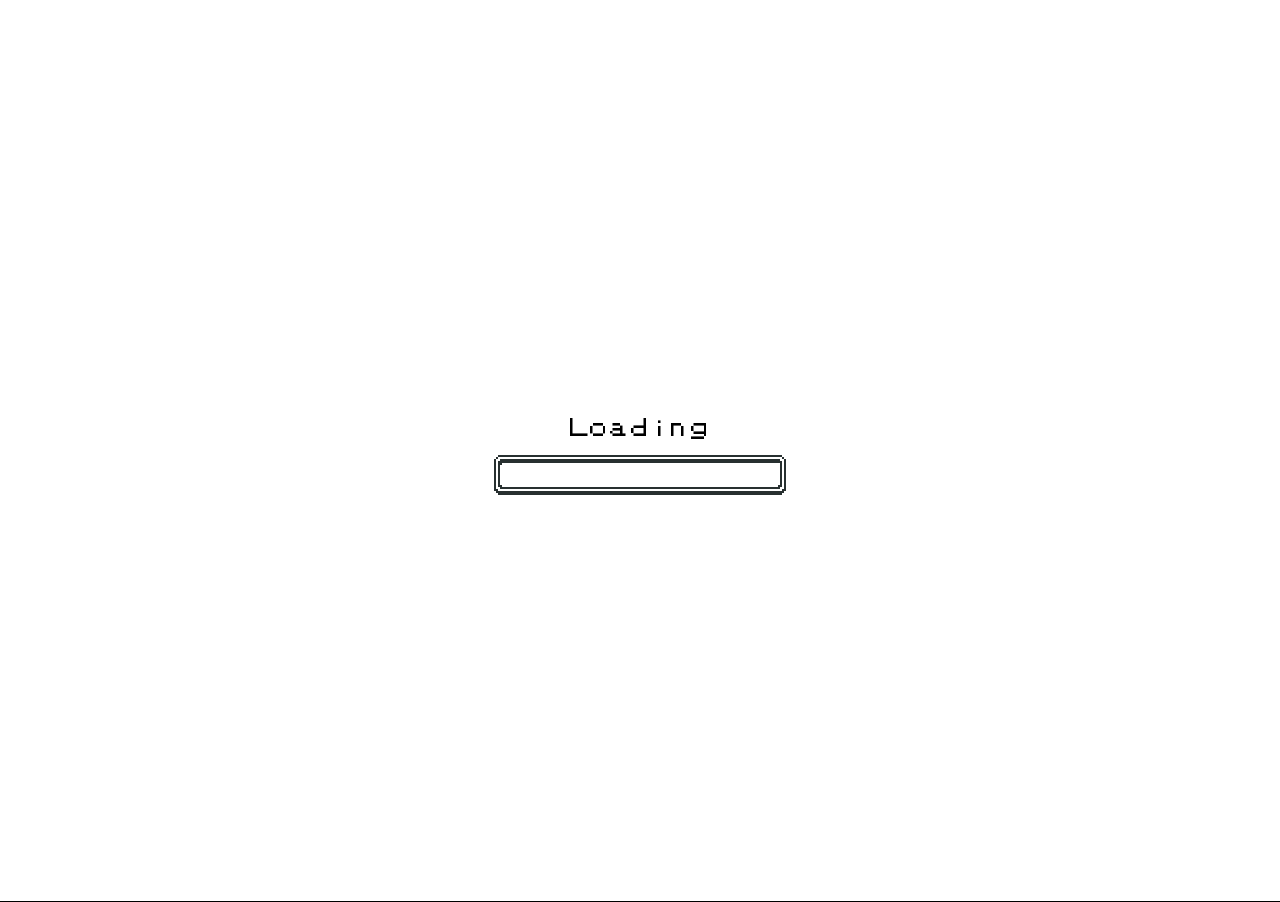
==== index.html @ c213d7d9 "Refactor camera controls: replace orbit button with switch button and update styles for improved int" ====
<!doctype html>
<html lang="en">
  <head>
    <script type="importmap">
      {
        "imports": {
          "three": "https://cdn.jsdelivr.net/npm/three@0.183.2/+esm",
          "three/addons/": "https://cdn.jsdelivr.net/npm/three@0.183.2/examples/jsm/"
        }
      }
    </script>
    <!-- "gsap": "https://cdnjs.cloudflare.com/ajax/libs/gsap/3.13.0/gsap.min.js" -->
    <meta charset="UTF-8" />
    <meta
      name="viewport"
      content="width=device-width, initial-scale=1.0, maximum-scale=1.0, user-scalable=no"
    />
    <title>pkbd</title>
    <link rel="stylesheet" href="css/pokemonBorder.css" />
    <link rel="stylesheet" href="css/main.css" />
    <link rel="stylesheet" href="css/canvas.css" />
    <link rel="stylesheet" href="css/keys.css" />

    <script src="js/index.js" type="module"></script>
  </head>
  <body>
    <div id="startScreen" class="start-screen">
      <div class="start-screen-content">
        <div id="loadingBarContainer" class="loading-bar-container">
          <div class="loading-text-container">
            <p id="loadingText" class="pkfnt">Loading</p>
          </div>
          <div class="pkbd loading-bar">
            <div class="loading-bar-track">
              <div id="loadingBar" class="loading-bar-fill"></div>
            </div>
          </div>
        </div>
        <p
          id="startBtn"
          onclick="requestPermissions()"
          class="pkbd pkbd-clickable"
          hidden
        >
          Click to start
        </p>
      </div>
    </div>
    <main class="canvas-container">
      <canvas class="main-canvas" id="renderCanvas" tabindex="0"></canvas>
      <!-- <canvas id="debug-canvas" width="437" height="1240"></canvas> -->
      <div class="camera-controls invert">
        <button
          id="cameraSwitchButton"
          type="button"
          class="camera-orbit-button"
          onclick="switchCameraMode()"
        >
          <svg
            id="cameraOrbitSvg"
            class="camera-orbit-svg"
            width="50"
            height="50"
            viewBox="0 0 250 250"
          >
            <!-- Set to match viewBox (250x250) -->
            <rect
              id="rectFill"
              x="0"
              y="0"
              width="250"
              height="250"
              fill="black"
              rx="4"
              ry="4"
            ></rect>

            <rect
              id="rectBorder"
              x="0"
              y="0"
              width="250"
              height="250"
              stroke="black"
              stroke-width="10px"
              fill="none"
              rx="4"
              ry="4"
            ></rect>
          </svg>

          <img
            class="camera-orbit-image"
            width="34"
            height="34"
            alt="Camera Icon"
            src="assets/icons/camera.svg"
          />
        </button>
      </div>
      <div class="info" id="info">
        <p class="pkbd sm invert">
          Controls: Arrow keys to move, Enter key to interact
        </p>
      </div>
    </main>
    <div class="canvas-container game-container">
      <canvas
        class="main-canvas"
        id="mainCanvas"
        width="480"
        height="432"
        tabindex="0"
      ></canvas>
    </div>
    <!-- <div class="game-instructions-container">
      <p class="pkbd sm game-instructions">
        Click on the game screen to interact and enable sound
      </p>
    </div> -->

    <div class="controls" id="controls">
      <div id="arrowKeys" class="arrowKeys">
        <div id="arrowKeyUp" class="arrowKey up"></div>
        <div id="arrowKeyDown" class="arrowKey down"></div>
        <div id="arrowKeyLeft" class="arrowKey left"></div>
        <div id="arrowKeyRight" class="arrowKey right"></div>
      </div>
      <div id="controlKeys" class="controlKeys">
        <div id="controlKeyA" class="controlKey a">A</div>
        <div id="controlKeyB" class="controlKey b">B</div>
      </div>
    </div>
  </body>
</html>
---- css/pokemonBorder.css ----
:root {
  --border-color: #283030;
}

.pkbd {
  contain: layout style;
  font-family: Pokemon;
  position: relative;
  background-color: white;
  border: 2px solid var(--border-color);
  width: fit-content;
  padding: 0.2em 0.4em;
  border-top: 4px solid var(--border-color);
  /* 3. Draw the white dots using the background trick */
  background-image:
   /* Top Left */
    linear-gradient(var(--border-color), var(--border-color)),
    /* Bottom Left */ linear-gradient(var(--border-color), var(--border-color)),
    /* Bottom Right */ linear-gradient(var(--border-color), var(--border-color));

  /* Set the size of your dots */
  background-size: 2px 2px;
  background-repeat: no-repeat;

  /* Pin them to the extreme corners of this new stretched box */
  background-position:
    0px 0px,
    /* Top Right */ 0px 100%,
    /* Bottom Left */ 100% 100%;
}

/* White middle layer */
.pkbd::before {
  content: '';
  position: absolute;
  top: -8px;
  left: -4px;
  right: -4px;
  bottom: -4px;
  border: 2px solid white;

  /* 2. Force it to sit on top of everything */
  z-index: 10;

  /* Prevent this invisible box from blocking mouse clicks */
  pointer-events: none;

  background-image:
    linear-gradient(white, white), linear-gradient(white, white),
    linear-gradient(white, white), linear-gradient(white, white);

  /* Pin them to the extreme corners of this new stretched box */
  background-position:
    0px 2px,
    /* Top Right */ 0px 100%,
    /* Bottom Left */ 100% 100%,
    100% 2px; /* Bottom Right */

  background-size: 2px 2px;
  background-repeat: no-repeat;
}

/* Outer gray layer */
.pkbd::after {
  content: '';
  position: absolute;
  top: -8px;
  left: -6px;
  right: -6px;
  bottom: -8px;
  z-index: 11;

  /* Prevent this invisible box from blocking mouse clicks */
  pointer-events: none;

  /* Replace border with backgrounds so corner dots appear on same layer */
  background-image:
    linear-gradient(var(--border-color), var(--border-color)),
    linear-gradient(var(--border-color), var(--border-color)),
    linear-gradient(var(--border-color), var(--border-color)),
    linear-gradient(var(--border-color), var(--border-color)),
    /* top left start*/ linear-gradient(white, white),
    linear-gradient(white, white),
    linear-gradient(white, white),
    /* top left end*/ /* top right start*/ linear-gradient(white, white),
    linear-gradient(white, white),
    linear-gradient(white, white),
    /* top right end*/ /* bottom left start*/ linear-gradient(white, white),
    linear-gradient(white, white),
    linear-gradient(white, white),
    /* bottom left end*/ /* bottom right start*/ linear-gradient(white, white),
    linear-gradient(white, white),
    linear-gradient(white, white),
    /* bottom right end*/ /* Border lines */
    linear-gradient(to right, var(--border-color), var(--border-color)),
    /* Top border */
    linear-gradient(to right, var(--border-color), var(--border-color)),
    /* Bottom border */
    linear-gradient(to bottom, var(--border-color), var(--border-color)),
    /* Left border */
    linear-gradient(to bottom, var(--border-color), var(--border-color)); /* Right border */

  background-size:
    /* Corner dots size */
    2px 2px,
    2px 2px,
    2px 2px,
    2px 2px,
    /* top left start*/ 2px 2px,
    2px 2px,
    2px 2px,
    /* top left end*/ /* top right start*/ 2px 2px,
    2px 2px,
    2px 2px,
    /* top right end*/ /* bottom left start*/ 2px 2px,
    2px 2px,
    2px 2px,
    /* bottom left end*/ /* bottom right start*/ 2px 2px,
    2px 2px,
    2px 2px,
    /* bottom right end*/ /* Border sizes */ 100% 2px,
    /* Top border */ 100% 4px,
    /* Bottom border (thicker) */ 2px 100%,
    /* Left border */ 2px 100%; /* Right border */

  background-position:
    /* Corner dots positions */
    2px 2px,
    /* Top-left */ calc(100% - 2px) 2px,
    /* Top-right */ 2px calc(100% - 4px),
    /* Bottom-left */ calc(100% - 2px) calc(100% - 4px),
    /* Bottom-right */ /* top left start*/ 0px 0px,
    0px 2px,
    2px 0px,
    /* top left end*/ /* top right start*/ 100% 0px,
    100% 2px,
    calc(100% - 2px) 0px,
    /* top right end*/ /* bottom left start*/ 0px 100%,
    2px 100%,
    0px calc(100% - 2px),
    /* bottom left end*/ /* bottom right start*/ 100% 100%,
    100% calc(100% - 2px),
    calc(100% - 2px) 100%,
    /* bottom right end*/ /* Border positions */ 0 0,
    /* Top border */ 0 100%,
    /* Bottom border */ 0 0,
    /* Left border */ 100% 0; /* Right border */

  background-repeat: no-repeat;
  /*#####*/
}
.pkbd-clickable {
  cursor: pointer;
  &:hover {
    transform: translate(2px, -2px);
    box-shadow: 6px 8px 0 var(--border-color);
  }
}
---- css/main.css ----
@font-face {
  font-family: 'Pokemon';
  src: url('../assets/pokemon-font.ttf') format('truetype');
  font-weight: normal;
  font-style: normal;
}

html {
  font-size: 20px;
  -webkit-user-scalable: no;
  user-scalable: no;
  -webkit-user-select: none;
  user-select: none;
  touch-action: none;
}
p {
  margin: 0;
}
body {
  font-size: 1rem;
  -webkit-user-select: none;
  user-select: none;
  -webkit-touch-callout: none;
  margin: 0 0;
  padding: 0;
  box-sizing: border-box;
  overflow: hidden;
  overscroll-behavior: none;
}
@property --iris-r {
  syntax: '<percentage>';
  inherits: false;
  initial-value: 0%;
}

@keyframes iris-open {
  to {
    --iris-r: 150%;
  }
}
.pkfnt {
  font-family: 'Pokemon', sans-serif;
}
.start-screen {
  position: absolute;
  top: 0;
  left: 0;
  right: 0;
  bottom: 0;
  display: flex;
  flex-direction: column;
  justify-content: center;
  align-items: center;
  background-color: white;
  z-index: 999;
}

.start-screen-closing {
  animation: iris-open 0.55s cubic-bezier(0.4, 0, 0.6, 1) forwards;
  -webkit-mask-image: radial-gradient(
    circle at center,
    transparent var(--iris-r),
    black var(--iris-r)
  );
  mask-image: radial-gradient(
    circle at center,
    transparent var(--iris-r),
    black var(--iris-r)
  );
  pointer-events: none;
}
.start-screen-content {
  display: flex;
  flex-direction: column;
  align-items: center;
  gap: 2rem;
}
.loading-text-container {
  width: 140px;
}
.loading-bar-container {
  display: flex;
  flex-direction: column;
  align-items: center;
  justify-content: center;
  gap: 1rem;
  padding: 0;
}
.loading-bar {
  padding: 0;
}
.loading-bar-track {
  width: 14rem;
  height: 1.2rem;
  padding: 0;
  overflow: hidden;
  position: relative;
}
.loading-bar-fill {
  position: absolute;
  inset: 0;
  width: 0%;
  background-color: var(--border-color);
  transition: width 0.25s ease;
}
.tileset-preview::after {
  content: 'Tileset Preview';
  position: absolute;
  top: 0;
  left: 0;
  right: 0;
  bottom: 0;
  color: red;
  background-color: rgba(0, 0, 0, 0.5);
  font-size: 1.5rem;
}
.main-canvas-container {
  margin-top: 1rem;
  display: flex;
  justify-content: center;
  align-items: center;
}

.sm {
  font-size: 0.5rem;
}
.md {
  font-size: 0.8rem;
}
.game-instructions {
  text-align: center;
}
.game-instructions-container {
  padding-top: 1rem;
  display: flex;
  width: 100%;
  align-items: center;
  justify-content: center;
  text-align: center;
}

.camera-orbit-button {
  position: relative;
  width: 50px;
  height: 50px;
  display: flex;
  align-items: center;
  justify-content: center;
  background-color: transparent;
  border: none;
  padding: 0;
  cursor: pointer;
}
#rectFill {
  transform-origin: center;
  transform-box: fill-box; /* Crucial for SVG centering */
  transition: transform 0.4s cubic-bezier(0.22, 1, 0.36, 1);
  pointer-events: none; /* Don't block clicks */
  transform: scale(1);
}

/* State when the button is active */
.is-active #rectFill {
  transform: scale(0); /* Start hidden */
}

.camera-orbit-svg {
  overflow: visible;
}

.camera-orbit-arrow {
  transform-box: view-box;
  transform-origin: 125px 125px;
  transform: rotate(0deg);
}

.camera-orbit-image {
  position: absolute;
  /* Use 50% and negative margins or translate for perfect centering */
  top: 50%;
  left: 50%;
  transform: translate(-50%, -50%);
  transition: filter 0.3s ease; /* Smooth color transition */
  pointer-events: none;
  filter: invert(1);
}
.is-active .camera-orbit-image {
  filter: invert(0);
}
/* Desktop: hide d-pad */
.info {
  position: absolute;
  display: flex;
  flex-direction: column;
  top: 0.5rem;
  left: 0.5rem;
  align-items: flex-start;
}

.camera-controls {
  position: absolute;
  display: flex;
  flex-direction: column;
  top: 0.5rem;
  right: 0.5rem;
  align-items: flex-end;
  gap: 1rem;
}
.invert {
  filter: invert(1);
  -webkit-filter: invert(1); /* Legacy Safari support */
}

@media (max-width: 600px) {
  html {
    font-size: 14px;
  }

  .main-canvas-container {
    margin-top: 0.5rem;
    padding: 0 8px;
  }

  /* Hide keyboard instructions, show d-pad */
  .info {
    display: none;
  }
  .camera-controls {
    flex-direction: row;
  }
  .sm {
    font-size: 0.7rem;
  }
  .md {
    font-size: 1rem;
  }
}
---- css/canvas.css ----
.main-canvas {
  border: solid black 1px;
  max-width: 100%;
  height: auto;
  width: 100svw;
  height: 100svh;
  /* height: 93svh; */
  touch-action: auto !important;
  position: relative;
}

.canvas-container {
  display: flex;
  justify-content: center;
  align-items: center;
}
.game-container {
  visibility: hidden;
  display: none;
}
---- css/keys.css ----
.controls {
  display: none;
  /* display: flex; */
  flex-direction: row;
  align-items: center;
  justify-content: space-between;
  margin: 1rem;
  display: none;
}

.arrowKeys {
  width: 40%;
  position: relative;
  aspect-ratio: 1;
}

@media (max-width: 600px) {
  .arrowKeys {
    width: 180px;
  }
}
:root {
  --arrow-key-size: 30%;
  --arrow-key-radius: 30%;
  --arrow-key-hover-color: lightgray;
  --control-key-size: 30%;
}
.arrowKey {
  position: absolute;
  width: var(--arrow-key-size);
  aspect-ratio: 1;
  border: solid black 1px;
  touch-action: none;
  &:active,
  &.pressed {
    background-color: var(--arrow-key-hover-color);
  }
  /* Desktop hover: only for true pointer devices */
  @media (hover: hover) and (pointer: fine) {
    &:hover {
      background-color: var(--arrow-key-hover-color);
    }
  }
  /* Touch devices: suppress transitions to avoid fade-out flicker on release */
  @media (hover: none), (pointer: coarse) {
    & {
      transition: none;
    }
  }
}
.arrowKeys .up {
  border-top-left-radius: var(--arrow-key-radius);
  border-top-right-radius: var(--arrow-key-radius);
  top: 4.5%;
  left: 50%;
  transform: translateX(-50%);
  border-bottom: none;
}

.arrowKeys .down {
  bottom: 4.5%;
  left: 50%;
  transform: translateX(-50%);
  border-top: none;
  border-bottom-left-radius: var(--arrow-key-radius);
  border-bottom-right-radius: var(--arrow-key-radius);
}

.arrowKeys .left {
  top: 50%;
  left: 4.5%;
  transform: translateY(-50%);
  border-right: none;
  border-top-left-radius: var(--arrow-key-radius);
  border-bottom-left-radius: var(--arrow-key-radius);
}

.arrowKeys .right {
  top: 50%;
  right: 4.5%;
  transform: translateY(-50%);
  border-left: none;
  border-top-right-radius: var(--arrow-key-radius);
  border-bottom-right-radius: var(--arrow-key-radius);
}
.controlKeys {
  width: 40%;
  position: relative;
  aspect-ratio: 1;
}

.controlKey {
  position: absolute;
  width: var(--control-key-size);
  aspect-ratio: 1;
  display: flex;
  justify-content: center;
  align-items: center;
  text-align: center;
  border-radius: 100%;
  transform: translateY(-30%);
  border: solid black 1px;
  touch-action: none;
  &:active,
  &.pressed {
    background-color: var(--arrow-key-hover-color);
  }
  /* Desktop hover: only for true pointer devices */
  @media (hover: hover) and (pointer: fine) {
    &:hover {
      background-color: var(--arrow-key-hover-color);
    }
  }
  /* Touch devices: suppress transitions to avoid fade-out flicker on release */
  @media (hover: none), (pointer: coarse) {
    & {
      transition: none;
    }
  }
}

.controlKeys .a {
  top: 30%;
  right: 5%;
}

.controlKeys .b {
  top: 50%;
  right: 45%;
}
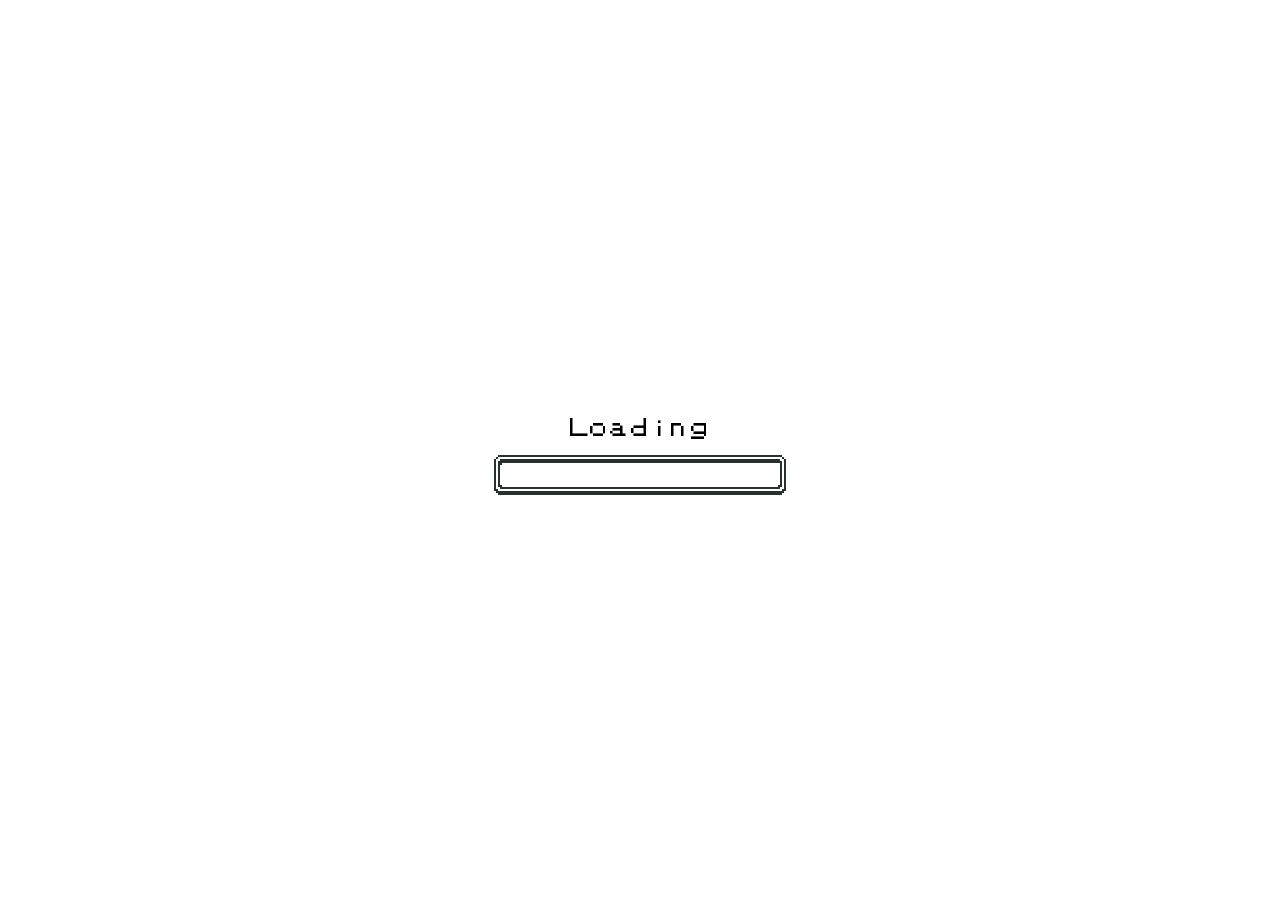
==== commit fb29a255: "fix: remove unused bump sound file; update canvas styles and game canvas dimensions; enhance GameBoy" ====
--- a/index.html
+++ b/index.html
@@ -15,12 +15,34 @@
       name="viewport"
       content="width=device-width, initial-scale=1.0, maximum-scale=1.0, user-scalable=no"
     />
-    <title>pkbd</title>
+    <title>Sebastian's Portfolio</title>
+    <link rel="icon" href="assets/favicon.png" />
     <link rel="stylesheet" href="css/pokemonBorder.css" />
     <link rel="stylesheet" href="css/main.css" />
     <link rel="stylesheet" href="css/canvas.css" />
     <link rel="stylesheet" href="css/keys.css" />
 
+    <!-- <script>
+      // Catch any module-load or runtime errors and show them visually on device
+      // (remove this block once the issue is identified)
+      const _showErr = (msg) => {
+        const el = document.createElement('pre');
+        el.style.cssText =
+          'position:fixed;top:0;left:0;right:0;z-index:99999;background:#fff;color:red;font-size:11px;padding:8px;overflow:auto;max-height:60vh;white-space:pre-wrap;word-break:break-all';
+        el.textContent = msg;
+        document.body
+          ? document.body.appendChild(el)
+          : document.addEventListener('DOMContentLoaded', () =>
+              document.body.appendChild(el),
+            );
+      };
+      window.addEventListener('error', (e) =>
+        _showErr(e.message + '\n' + e.filename + ':' + e.lineno),
+      );
+      window.addEventListener('unhandledrejection', (e) =>
+        _showErr(String(e.reason)),
+      );
+    </script> -->
     <script src="js/index.js" type="module"></script>
   </head>
   <body>
@@ -49,11 +71,11 @@
     <main class="canvas-container">
       <canvas class="main-canvas" id="renderCanvas" tabindex="0"></canvas>
       <!-- <canvas id="debug-canvas" width="437" height="1240"></canvas> -->
-      <div class="camera-controls invert">
+      <div class="camera-controls invert" id="htmlCameraControls">
         <button
           id="cameraSwitchButton"
           type="button"
-          class="camera-orbit-button"
+          class="camera-orbit-button pkbd pkbd-clickable"
           onclick="switchCameraMode()"
         >
           <svg
@@ -63,7 +85,6 @@
             height="50"
             viewBox="0 0 250 250"
           >
-            <!-- Set to match viewBox (250x250) -->
             <rect
               id="rectFill"
               x="0"
@@ -74,39 +95,20 @@
               rx="4"
               ry="4"
             ></rect>
-
-            <rect
-              id="rectBorder"
-              x="0"
-              y="0"
-              width="250"
-              height="250"
-              stroke="black"
-              stroke-width="10px"
-              fill="none"
-              rx="4"
-              ry="4"
-            ></rect>
           </svg>
 
           <img
             class="camera-orbit-image"
-            width="34"
-            height="34"
+            width="40"
             alt="Camera Icon"
             src="assets/icons/camera.svg"
           />
         </button>
       </div>
-      <div class="info" id="info">
-        <p class="pkbd sm invert">
-          Controls: Arrow keys to move, Enter key to interact
-        </p>
-      </div>
     </main>
     <div class="canvas-container game-container">
       <canvas
-        class="main-canvas"
+        class="game-canvas"
         id="mainCanvas"
         width="480"
         height="432"
@@ -129,6 +131,7 @@
       <div id="controlKeys" class="controlKeys">
         <div id="controlKeyA" class="controlKey a">A</div>
         <div id="controlKeyB" class="controlKey b">B</div>
+        <div id="controlKeyStart" class="controlKey start">Start</div>
       </div>
     </div>
   </body>
--- a/css/main.css
+++ b/css/main.css
@@ -27,15 +27,12 @@
   overflow: hidden;
   overscroll-behavior: none;
 }
-@property --iris-r {
-  syntax: '<percentage>';
-  inherits: false;
-  initial-value: 0%;
-}
-
 @keyframes iris-open {
+  from {
+    clip-path: circle(150% at center);
+  }
   to {
-    --iris-r: 150%;
+    clip-path: circle(0% at center);
   }
 }
 .pkfnt {
@@ -57,16 +54,6 @@
 
 .start-screen-closing {
   animation: iris-open 0.55s cubic-bezier(0.4, 0, 0.6, 1) forwards;
-  -webkit-mask-image: radial-gradient(
-    circle at center,
-    transparent var(--iris-r),
-    black var(--iris-r)
-  );
-  mask-image: radial-gradient(
-    circle at center,
-    transparent var(--iris-r),
-    black var(--iris-r)
-  );
   pointer-events: none;
 }
 .start-screen-content {
@@ -201,10 +188,13 @@
   position: absolute;
   display: flex;
   flex-direction: column;
-  top: 0.5rem;
+  top: 14px;
   right: 0.5rem;
   align-items: flex-end;
   gap: 1rem;
+  display: none;
+  opacity: 0;
+  transition: opacity 0.3s ease;
 }
 .invert {
   filter: invert(1);
@@ -228,6 +218,7 @@
   .camera-controls {
     flex-direction: row;
   }
+
   .sm {
     font-size: 0.7rem;
   }
@@ -235,3 +226,7 @@
     font-size: 1rem;
   }
 }
+
+.hidden {
+  visibility: hidden;
+}
--- a/css/canvas.css
+++ b/css/canvas.css
@@ -1,5 +1,4 @@
 .main-canvas {
-  border: solid black 1px;
   max-width: 100%;
   height: auto;
   width: 100svw;
@@ -18,3 +17,12 @@
   visibility: hidden;
   display: none;
 }
+
+.game-canvas {
+  max-width: 100%;
+  height: auto;
+  width: 480px;
+  height: 432px;
+  touch-action: auto !important;
+  position: relative;
+}
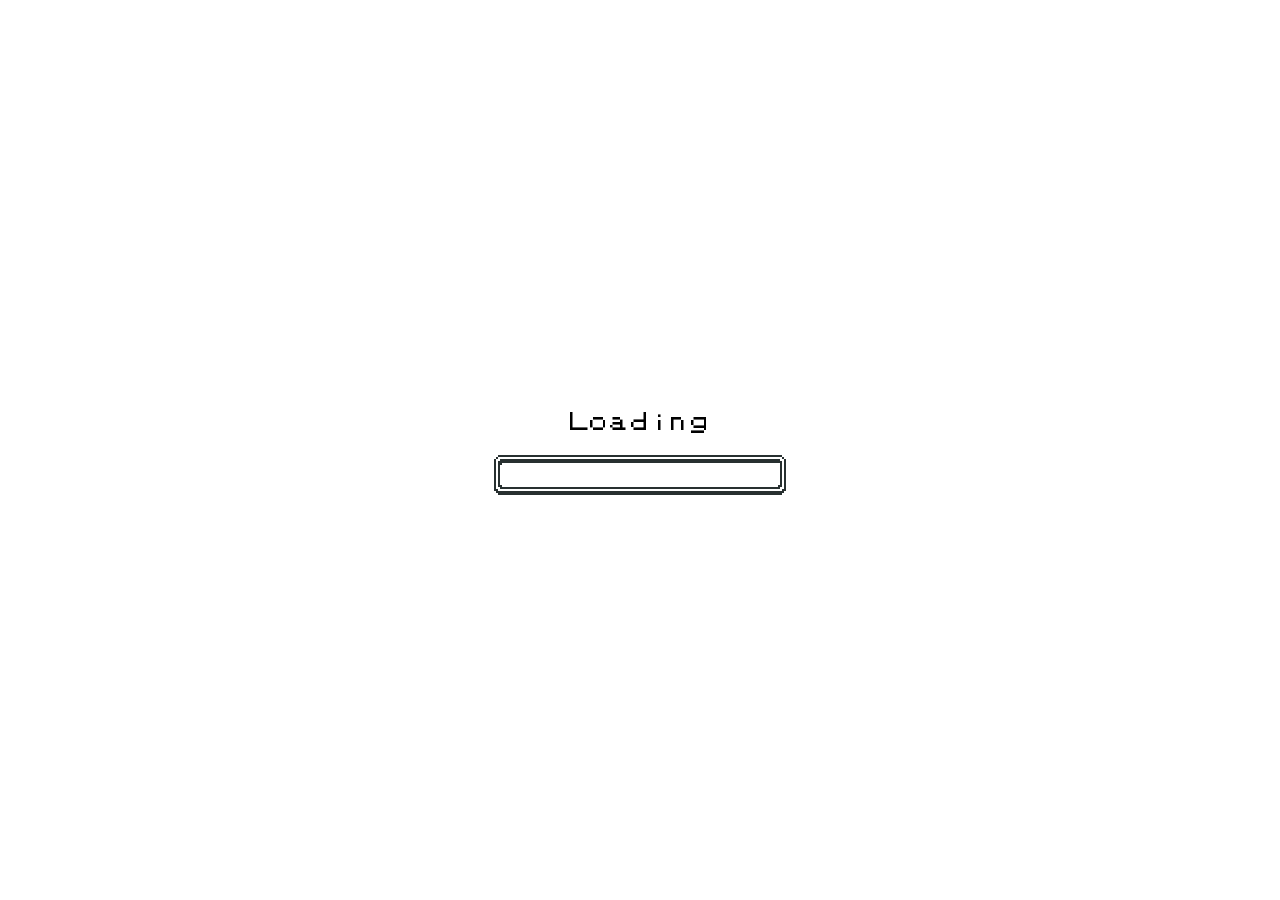
==== commit 4ce5b515: "feat: implement portfolio modal and button functionality; enhance sound effects management; refactor" ====
--- a/index.html
+++ b/index.html
@@ -44,6 +44,14 @@
       );
     </script> -->
     <script src="js/index.js" type="module"></script>
+    <script type="application/ld+json">
+      {
+        "@context": "https://schema.org",
+        "@type": "Person",
+        "name": "Sebastian Mainero",
+        "jobTitle": "Full Stack Developer"
+      }
+    </script>
   </head>
   <body>
     <div id="startScreen" class="start-screen">
@@ -69,40 +77,32 @@
       </div>
     </div>
     <main class="canvas-container">
+      <h1 class="hidden display-none">
+        Sebastian Mainero – Full Stack Developer
+      </h1>
       <canvas class="main-canvas" id="renderCanvas" tabindex="0"></canvas>
       <!-- <canvas id="debug-canvas" width="437" height="1240"></canvas> -->
-      <div class="camera-controls invert" id="htmlCameraControls">
+      <div class="button-bar">
         <button
-          id="cameraSwitchButton"
+          id="htmlCameraControls"
           type="button"
-          class="camera-orbit-button pkbd pkbd-clickable"
+          class="camera-switch-button is-hidden pkbd pkbd-clickable"
+          aria-label="Switch camera"
           onclick="switchCameraMode()"
         >
-          <svg
-            id="cameraOrbitSvg"
-            class="camera-orbit-svg"
-            width="50"
-            height="50"
-            viewBox="0 0 250 250"
-          >
-            <rect
-              id="rectFill"
-              x="0"
-              y="0"
-              width="250"
-              height="250"
-              fill="black"
-              rx="4"
-              ry="4"
-            ></rect>
-          </svg>
-
           <img
-            class="camera-orbit-image"
-            width="40"
-            alt="Camera Icon"
             src="assets/icons/camera.svg"
+            alt=""
+            class="camera-switch-icon"
           />
+        </button>
+        <button
+          id="menuToggleButton"
+          type="button"
+          class="menu-toggle-button pkbd pkbd-clickable"
+          aria-label="Open portfolio"
+        >
+          i
         </button>
       </div>
     </main>
@@ -121,6 +121,87 @@
       </p>
     </div> -->
 
+    <div
+      id="portfolioModal"
+      class="portfolio-modal-backdrop"
+      role="dialog"
+      aria-modal="true"
+      aria-labelledby="portfolioModalTitle"
+    >
+      <div class="portfolio-modal pkbd">
+        <header class="portfolio-modal-header">
+          <h2 id="portfolioModalTitle" class="portfolio-modal-title">
+            SEBASTIAN’S PORTFOLIO
+          </h2>
+          <button
+            id="portfolioModalClose"
+            class="portfolio-modal-close pkbd pkbd-clickable"
+            aria-label="Close"
+          >
+            ×
+          </button>
+        </header>
+        <section class="portfolio-modal-bio">
+          <h3 class="hidden display-none">About Sebastian Mainero</h3>
+          <p>
+            My name is <b>SEBASTIAN MAINERO</b> and I'm a
+            <b>FULL STACK DEVELOPER</b>.
+          </p>
+          <p>
+            This is my interactive portfolio, feel free to explore, click
+            around, and see what I've built.
+          </p>
+          <p>
+            Use the buttons on the gameboy or your keyboard to navigate and
+            interact with the game.
+          </p>
+        </section>
+        <div class="portfolio-modal-links">
+          <a
+            href="https://github.com/anonimeishon"
+            class="portfolio-link pkbd pkbd-clickable"
+            target="_blank"
+            rel="noopener noreferrer"
+          >
+            <img
+              src="assets/icons/PLACEHOLDER_github.png"
+              alt=""
+              class="portfolio-link-icon"
+            />
+            <span>GitHub</span>
+          </a>
+
+          <a
+            href="mailto:sebastianmperea@gmail.com"
+            class="portfolio-link pkbd pkbd-clickable"
+            target="_blank"
+            rel="noopener noreferrer"
+          >
+            <img
+              src="assets/icons/PLACEHOLDER_contact.png"
+              alt=""
+              class="portfolio-link-icon"
+            />
+            <span>Contact</span>
+          </a>
+          <a
+            href="https://www.linkedin.com/in/sebastian-mainero-39571a1a5/"
+            class="portfolio-link pkbd pkbd-clickable"
+            target="_blank"
+            rel="noopener noreferrer"
+          >
+            <img
+              src="assets/icons/PLACEHOLDER_linkedin.png"
+              alt=""
+              class="portfolio-link-icon"
+            />
+            <span>LinkedIn</span>
+          </a>
+        </div>
+        <p class="portfolio-modal-footer">Built with Three.js</p>
+      </div>
+    </div>
+
     <div class="controls" id="controls">
       <div id="arrowKeys" class="arrowKeys">
         <div id="arrowKeyUp" class="arrowKey up"></div>
--- a/css/pokemonBorder.css
+++ b/css/pokemonBorder.css
@@ -1,12 +1,17 @@
 :root {
+  /* if element has the .invert class, invert the color codes */
+
   --border-color: #283030;
+  --border-background-color: #ffffff;
 }
 
 .pkbd {
   contain: layout style;
+  margin: 6px;
+  color: #000000;
   font-family: Pokemon;
   position: relative;
-  background-color: white;
+  background-color: var(--border-background-color);
   border: 2px solid var(--border-color);
   width: fit-content;
   padding: 0.2em 0.4em;
@@ -37,27 +42,72 @@
   left: -4px;
   right: -4px;
   bottom: -4px;
-  border: 2px solid white;
-
-  /* 2. Force it to sit on top of everything */
-  z-index: 10;
 
   /* Prevent this invisible box from blocking mouse clicks */
   pointer-events: none;
 
   background-image:
-    linear-gradient(white, white), linear-gradient(white, white),
-    linear-gradient(white, white), linear-gradient(white, white);
+    linear-gradient(
+      to right,
+      var(--border-background-color),
+      var(--border-background-color)
+    ),
+    linear-gradient(
+      to right,
+      var(--border-background-color),
+      var(--border-background-color)
+    ),
+    linear-gradient(
+      to bottom,
+      var(--border-background-color),
+      var(--border-background-color)
+    ),
+    linear-gradient(
+      to bottom,
+      var(--border-background-color),
+      var(--border-background-color)
+    ),
+    linear-gradient(
+      var(--border-background-color),
+      var(--border-background-color)
+    ),
+    linear-gradient(
+      var(--border-background-color),
+      var(--border-background-color)
+    ),
+    linear-gradient(
+      var(--border-background-color),
+      var(--border-background-color)
+    ),
+    linear-gradient(
+      var(--border-background-color),
+      var(--border-background-color)
+    );
 
   /* Pin them to the extreme corners of this new stretched box */
   background-position:
+    /* Top border */
     0px 2px,
-    /* Top Right */ 0px 100%,
-    /* Bottom Left */ 100% 100%,
-    100% 2px; /* Bottom Right */
+    /* bottom border */ 0px 100%,
+    /* left border */ 0px 2px,
+    /* right border */ 100% 2px,
+    2px 4px,
+    calc(100% - 2px) 4px,
+    2px calc(100% - 2px),
+    calc(100% - 2px) calc(100% - 2px);
 
-  background-size: 2px 2px;
+  background-size:
+    100% 2px,
+    100% 2px,
+    2px 100%,
+    2px 100%,
+    2px 2px,
+    2px 2px,
+    2px 2px,
+    2px 2px;
+
   background-repeat: no-repeat;
+  /* Top border 0 100%, */
 }
 
 /* Outer gray layer */
@@ -79,19 +129,8 @@
     linear-gradient(var(--border-color), var(--border-color)),
     linear-gradient(var(--border-color), var(--border-color)),
     linear-gradient(var(--border-color), var(--border-color)),
-    /* top left start*/ linear-gradient(white, white),
-    linear-gradient(white, white),
-    linear-gradient(white, white),
-    /* top left end*/ /* top right start*/ linear-gradient(white, white),
-    linear-gradient(white, white),
-    linear-gradient(white, white),
-    /* top right end*/ /* bottom left start*/ linear-gradient(white, white),
-    linear-gradient(white, white),
-    linear-gradient(white, white),
-    /* bottom left end*/ /* bottom right start*/ linear-gradient(white, white),
-    linear-gradient(white, white),
-    linear-gradient(white, white),
-    /* bottom right end*/ /* Border lines */
+    linear-gradient(var(--border-color), var(--border-color)),
+    linear-gradient(var(--border-color), var(--border-color)),
     linear-gradient(to right, var(--border-color), var(--border-color)),
     /* Top border */
     linear-gradient(to right, var(--border-color), var(--border-color)),
@@ -106,45 +145,25 @@
     2px 2px,
     2px 2px,
     2px 2px,
-    /* top left start*/ 2px 2px,
     2px 2px,
     2px 2px,
-    /* top left end*/ /* top right start*/ 2px 2px,
-    2px 2px,
-    2px 2px,
-    /* top right end*/ /* bottom left start*/ 2px 2px,
-    2px 2px,
-    2px 2px,
-    /* bottom left end*/ /* bottom right start*/ 2px 2px,
-    2px 2px,
-    2px 2px,
-    /* bottom right end*/ /* Border sizes */ 100% 2px,
-    /* Top border */ 100% 4px,
-    /* Bottom border (thicker) */ 2px 100%,
-    /* Left border */ 2px 100%; /* Right border */
+    /* bottom right end*/ /* TOP BORDER*/ calc(100% - 8px) 2px,
+    /* BOTTOM border */ calc(100% - 8px) 4px,
+    /* LEFT border  */ 2px calc(100% - 8px),
+    /* RIGHT border */ 2px calc(100% - 8px);
 
   background-position:
     /* Corner dots positions */
     2px 2px,
     /* Top-left */ calc(100% - 2px) 2px,
     /* Top-right */ 2px calc(100% - 4px),
+    /* Top-right */ 2px calc(100% - 2px),
     /* Bottom-left */ calc(100% - 2px) calc(100% - 4px),
-    /* Bottom-right */ /* top left start*/ 0px 0px,
-    0px 2px,
-    2px 0px,
-    /* top left end*/ /* top right start*/ 100% 0px,
-    100% 2px,
-    calc(100% - 2px) 0px,
-    /* top right end*/ /* bottom left start*/ 0px 100%,
-    2px 100%,
-    0px calc(100% - 2px),
-    /* bottom left end*/ /* bottom right start*/ 100% 100%,
-    100% calc(100% - 2px),
-    calc(100% - 2px) 100%,
-    /* bottom right end*/ /* Border positions */ 0 0,
-    /* Top border */ 0 100%,
-    /* Bottom border */ 0 0,
-    /* Left border */ 100% 0; /* Right border */
+    /* Bottom-left */ calc(100% - 2px) calc(100% - 2px),
+    /* bottom right end*/ /* Border positions */ 4px 0,
+    /* Top border */ 4px 100%,
+    /* Bottom border */ 0 4px,
+    /* Left border */ 100% 4px; /* Right border */
 
   background-repeat: no-repeat;
   /*#####*/
--- a/css/main.css
+++ b/css/main.css
@@ -184,18 +184,6 @@
   align-items: flex-start;
 }
 
-.camera-controls {
-  position: absolute;
-  display: flex;
-  flex-direction: column;
-  top: 14px;
-  right: 0.5rem;
-  align-items: flex-end;
-  gap: 1rem;
-  display: none;
-  opacity: 0;
-  transition: opacity 0.3s ease;
-}
 .invert {
   filter: invert(1);
   -webkit-filter: invert(1); /* Legacy Safari support */
@@ -215,9 +203,6 @@
   .info {
     display: none;
   }
-  .camera-controls {
-    flex-direction: row;
-  }
 
   .sm {
     font-size: 0.7rem;
@@ -230,3 +215,164 @@
 .hidden {
   visibility: hidden;
 }
+.display-none {
+  display: none;
+}
+
+/* === Button Bar === */
+.button-bar {
+  position: absolute;
+  top: 14px;
+  right: 0.5rem;
+  display: flex;
+  flex-direction: row;
+  align-items: center;
+  gap: 0.5rem;
+  z-index: 200;
+}
+
+.camera-switch-button.is-hidden {
+  opacity: 0;
+  pointer-events: none;
+  visibility: hidden;
+}
+/* === Button Bar Buttons === */
+.camera-switch-button,
+.menu-toggle-button {
+  height: 2rem;
+  width: 2rem;
+  font-size: 0.8em;
+  padding: 0.15em 0.5em;
+  cursor: pointer;
+  opacity: 1;
+  transition:
+    opacity 0.3s ease,
+    background-color 0.2s ease,
+    color 0.2s ease;
+}
+.menu-toggle-button {
+  padding-bottom: 0.5rem;
+}
+.camera-switch-icon {
+  display: block;
+  width: 1em;
+  height: 1em;
+  object-fit: contain;
+}
+.menu-toggle-button.is-active {
+  background-color: var(--border-color);
+  color: var(--border-background-color);
+}
+
+/* === Portfolio Modal === */
+.portfolio-modal-backdrop {
+  position: fixed;
+  inset: 0;
+  background-color: rgba(0, 0, 0, 0.55);
+  display: flex;
+  align-items: center;
+  justify-content: center;
+  z-index: 300;
+  opacity: 0;
+  pointer-events: none;
+  transition: opacity 0.2s ease;
+  touch-action: auto;
+}
+.portfolio-modal-backdrop.is-open {
+  opacity: 1;
+  pointer-events: auto;
+}
+.portfolio-modal {
+  contain: none;
+  box-sizing: border-box;
+  padding: 1.2em 1.4em;
+  display: flex;
+  flex-direction: column;
+  gap: 1em;
+  max-height: 90vh;
+  touch-action: auto;
+
+  max-width: 50vw;
+  width: fit-content;
+}
+.portfolio-modal > * {
+  position: relative;
+  z-index: 15;
+}
+.portfolio-modal-header {
+  display: flex;
+  align-items: center;
+  justify-content: space-between;
+  gap: 0.5em;
+}
+.portfolio-modal-title {
+  font-size: 0.85em;
+  font-weight: normal;
+  margin: 0;
+  line-height: 1.3;
+}
+.portfolio-modal-close {
+  flex-shrink: 0;
+  font-size: 0.85em;
+  line-height: 1;
+  padding: 0.1em 0.35em;
+  cursor: pointer;
+  padding-bottom: 0.5rem;
+}
+.portfolio-modal-bio {
+  display: flex;
+  flex-direction: column;
+  gap: 0.7em;
+  font-size: 0.65em;
+  line-height: 1.6;
+}
+.portfolio-modal-links {
+  display: flex;
+  gap: 1rem;
+  justify-content: center;
+  align-items: center;
+  width: 100%;
+  flex-wrap: wrap;
+}
+.portfolio-link {
+  display: flex;
+  align-items: center;
+  gap: 0.4em;
+  font-size: 0.65em;
+  text-decoration: none;
+  color: inherit;
+}
+.portfolio-link-icon {
+  width: 18px;
+  height: 18px;
+  object-fit: contain;
+}
+.portfolio-modal-footer {
+  text-align: center;
+  font-size: 0.45em;
+  opacity: 0.6;
+  margin: 0;
+}
+
+@media (max-width: 600px) {
+  .portfolio-modal-bio {
+    font-size: 0.75em;
+  }
+  .portfolio-link {
+    font-size: 0.75em;
+    gap: 0.5rem;
+  }
+  .portfolio-modal-footer {
+    font-size: 0.55em;
+    gap: 0.5rem;
+  }
+}
+@media (max-width: 720px) {
+  .portfolio-modal {
+    max-width: 90vw;
+    padding: 1em 1.2em;
+  }
+  /* .portfolio-modal-links {
+    flex-direction: column;
+  } */
+}
